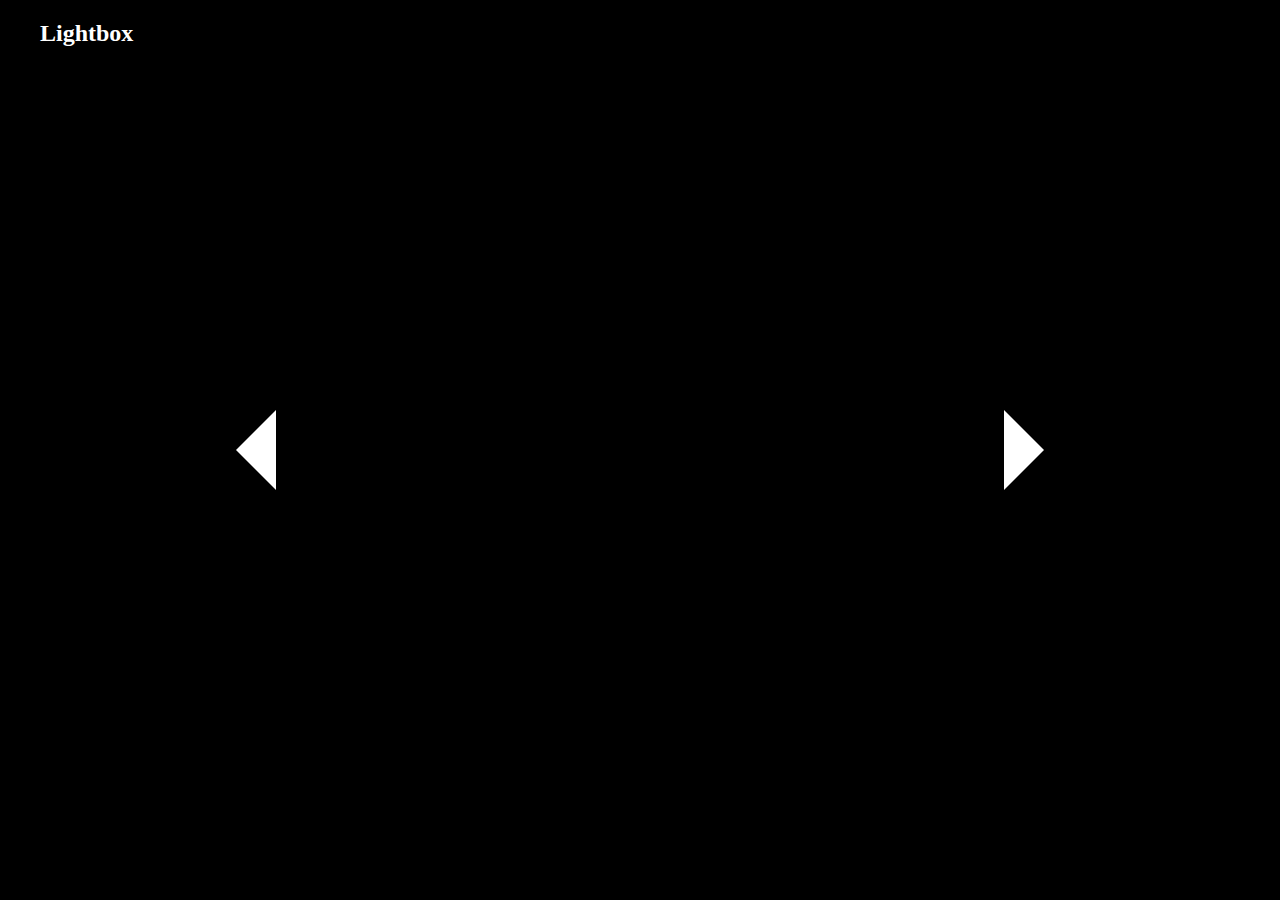
==== app.html @ 2c5965b9 "Adds animation and next and prev buttons" ====
<!DOCTYPE html>
  <head>
    <meta charset="utf-8">
    <meta http-equiv="X-UA-Compatible" content="IE=edge">
    <title>Lightbox</title>
    <meta name="description" content="">
    <meta name="viewport" content="width=device-width, initial-scale=1">
    <link rel="stylesheet" href="styles.css" />
  </head>
  <body>
    <section>
      <div class="container">
        <h2>Lightbox</h2>
        <div class="photo-gallery"></div>

        </div>
      </div>
      <div id="overlay"></div>
      <img id="overlay-image" />
      <div class="previous">

      </div>
      <div class="next">

      </div>
    </section>
    <script src="lightbox.js"></script>
  </body>
</html>
---- styles.css ----
body {
  color: #fff;
  background-color: #000;
}

.container {
  max-width: 1200px;
  margin: 0 auto;
}

.thumbnail {
  padding: 22px;
  -webkit-transition: all 200ms ease-in;
  -webkit-transform: scale(1);
  -ms-transition: all 200ms ease-in;
  -ms-transform: scale(1);
  -moz-transition: all 200ms ease-in;
  -moz-transform: scale(1);
  transition: all 200ms ease-in;
  transform: scale(1);
}

.thumbnail:hover {
  -webkit-transition: all 200ms ease-in;
  -webkit-transform: scale(1.5);
  -ms-transition: all 200ms ease-in;
  -ms-transform: scale(1.5);
  -moz-transition: all 200ms ease-in;
  -moz-transform: scale(1.5);
  transition: all 200ms ease-in;
  transform: scale(1.5);
}

.overlay
{
   background-color: #000;
   opacity: .7;
   filter: alpha(opacity=70);
   position: fixed; top: 0; left: 0;
   width: 100%; height: 100%;
   z-index: 10;

}

.overlay-image
{
  position: fixed;
  z-index: 11;
  top: 50%;
  left: 50%;
  transform: translate(-50%, -50%);
  transition: all 200ms ease-in;

}

.hide-overlay {
  display: none;
}

.previous {
  position: fixed;
  top: 50%;
  left: 20%;
  height: 0;
  width: 0;
  border-top: 40px solid transparent;
  border-bottom: 40px solid transparent;

  border-right: 40px solid #fff;
  transform: translate(-50%, -50%);
  z-index: 12;
}

.next {
  height: 0;
  width: 0;
  border-top: 40px solid transparent;
  border-bottom: 40px solid transparent;

  border-left: 40px solid #fff;
  position: fixed;
  top: 50%;
  left: 80%;
  transform: translate(-50%, -50%);
  z-index: 12;
}
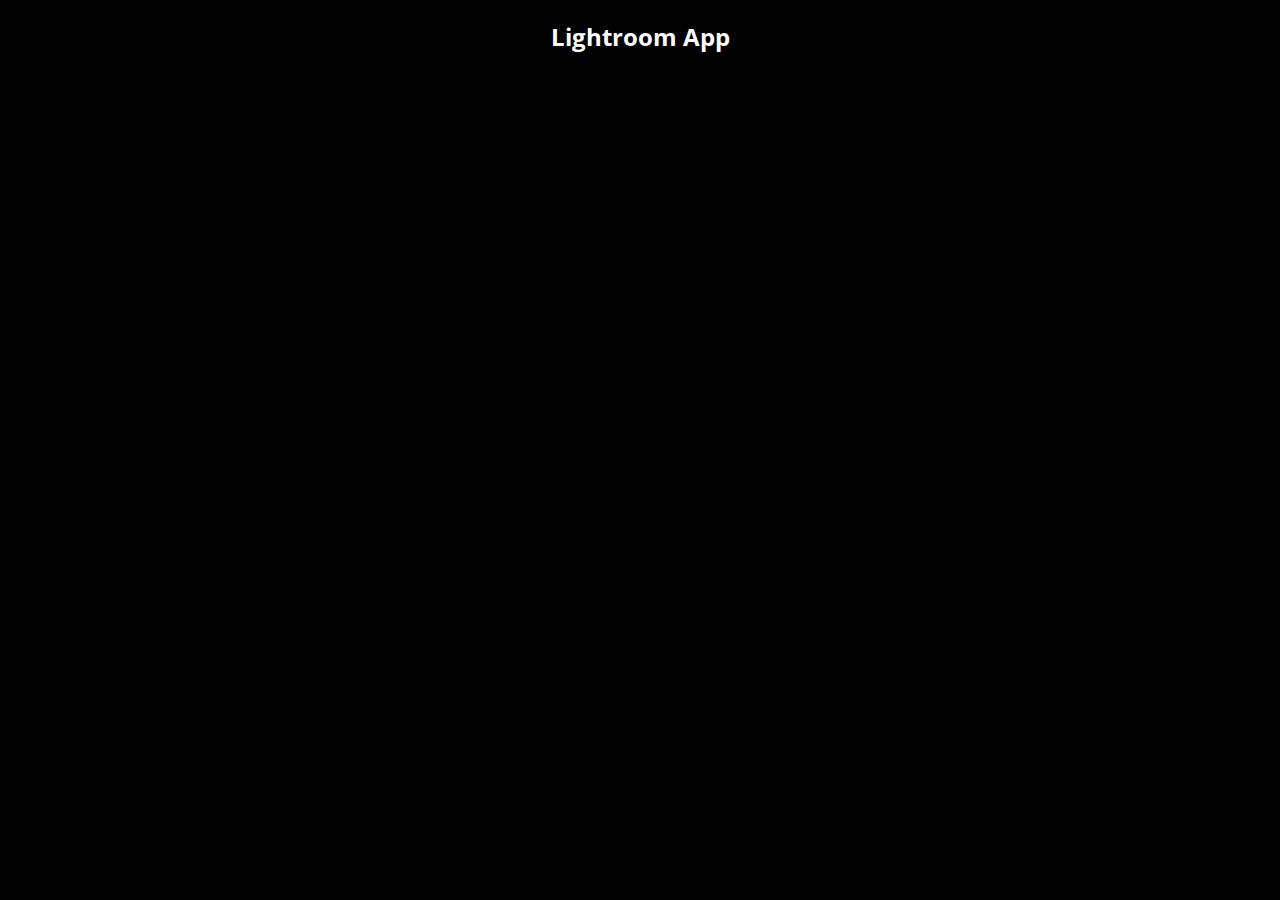
==== commit 714c010d: "Code cleanups and adds close button" ====
--- a/app.html
+++ b/app.html
@@ -5,24 +5,28 @@
     <title>Lightbox</title>
     <meta name="description" content="">
     <meta name="viewport" content="width=device-width, initial-scale=1">
+    <link href="https://fonts.googleapis.com/css?family=Open+Sans" rel="stylesheet">
     <link rel="stylesheet" href="styles.css" />
   </head>
   <body>
     <section>
+
       <div class="container">
-        <h2>Lightbox</h2>
+        <h2>Lightroom App</h2>
         <div class="photo-gallery"></div>
+      </div>
 
-        </div>
+      <div id="overlay" class="hide-overlay">
+        <div class="previous"></div>
+        <div class="next"></div>
+        <div class="close">X</div>
       </div>
-      <div id="overlay"></div>
-      <img id="overlay-image" />
-      <div class="previous">
 
-      </div>
-      <div class="next">
+      <figure>
+        <img id="overlay-image" />
+        <figcaption></figcaption>
+      </figure>
 
-      </div>
     </section>
     <script src="lightbox.js"></script>
   </body>
--- a/styles.css
+++ b/styles.css
@@ -1,56 +1,70 @@
 body {
+  background-color: #000;
   color: #fff;
-  background-color: #000;
+  font-family: 'Open Sans', sans-serif;
 }
 
 .container {
+  margin: 0 auto;
+  text-align: center;
   max-width: 1200px;
-  margin: 0 auto;
 }
 
 .thumbnail {
-  padding: 22px;
+  cursor: pointer;
+  padding: 25px;
+
   -webkit-transition: all 200ms ease-in;
+  -ms-transition: all 200ms ease-in;
+  -moz-transition: all 200ms ease-in;
+  transition: all 200ms ease-in;
+
   -webkit-transform: scale(1);
-  -ms-transition: all 200ms ease-in;
   -ms-transform: scale(1);
-  -moz-transition: all 200ms ease-in;
   -moz-transform: scale(1);
-  transition: all 200ms ease-in;
   transform: scale(1);
 }
 
 .thumbnail:hover {
   -webkit-transition: all 200ms ease-in;
+  -ms-transition: all 200ms ease-in;
+  -moz-transition: all 200ms ease-in;
+  transition: all 200ms ease-in;
+
   -webkit-transform: scale(1.5);
-  -ms-transition: all 200ms ease-in;
+  -moz-transform: scale(1.5);
   -ms-transform: scale(1.5);
-  -moz-transition: all 200ms ease-in;
-  -moz-transform: scale(1.5);
-  transition: all 200ms ease-in;
   transform: scale(1.5);
 }
 
-.overlay
-{
-   background-color: #000;
-   opacity: .7;
-   filter: alpha(opacity=70);
-   position: fixed; top: 0; left: 0;
-   width: 100%; height: 100%;
-   z-index: 10;
-
+.overlay {
+  background-color: #000;
+  filter: alpha(opacity=.90);
+  height: 100%;
+  left: 0;
+  opacity: 0.9;
+  position: fixed;
+  top: 0;
+  width: 100%;
+  z-index: 10;
 }
 
-.overlay-image
-{
+.overlay-image {
+  left: 50%;
   position: fixed;
-  z-index: 11;
   top: 50%;
-  left: 50%;
+
+  -webkit-transform: translate(-50%, -50%);
+  -moz-transform: translate(-50%, -50%);
+  -ms-transform: translate(-50%, -50%);
   transform: translate(-50%, -50%);
+
+  -webkit-transition: all 200ms ease-in;
+  -ms-transition: all 200ms ease-in;
+  -moz-transition: all 200ms ease-in;
   transition: all 200ms ease-in;
 
+  z-index: 11;
 }
 
 .hide-overlay {
@@ -58,29 +72,60 @@
 }
 
 .previous {
+  background: #333;
+  border-top: 40px solid transparent;
+  border-bottom: 40px solid transparent;
+  border-right: 40px solid #fff;
+
+  cursor: pointer;
+
+  height: 0;
+  left: 10%;
   position: fixed;
   top: 50%;
-  left: 20%;
-  height: 0;
   width: 0;
+
+  transform: translate(-50%, -50%);
+  z-index: 12;
+
+}
+
+.next {
+  background: #333;
   border-top: 40px solid transparent;
   border-bottom: 40px solid transparent;
+  border-left: 40px solid #fff;
 
-  border-right: 40px solid #fff;
+  cursor: pointer;
+  height: 0;
+
+  position: fixed;
+  right: 10%;
+  top: 50%;
+
+  -webkit-transform: translate(-50%, -50%);
+  -moz-transform: translate(-50%, -50%);
+  -ms-transform: translate(-50%, -50%);
   transform: translate(-50%, -50%);
+
+  width: 0;
   z-index: 12;
 }
 
-.next {
+.close {
+  background: #333;
+  cursor: pointer;
   height: 0;
+  position: fixed;
+  right: 10%;
+  top: 10%;
+
+  -webkit-transform: translate(-50%, -50%);
+  -moz-transform: translate(-50%, -50%);
+  -ms-transform: translate(-50%, -50%);
+  transform: translate(-50%, -50%);
+
   width: 0;
-  border-top: 40px solid transparent;
-  border-bottom: 40px solid transparent;
+  z-index: 12;
 
-  border-left: 40px solid #fff;
-  position: fixed;
-  top: 50%;
-  left: 80%;
-  transform: translate(-50%, -50%);
-  z-index: 12;
 }